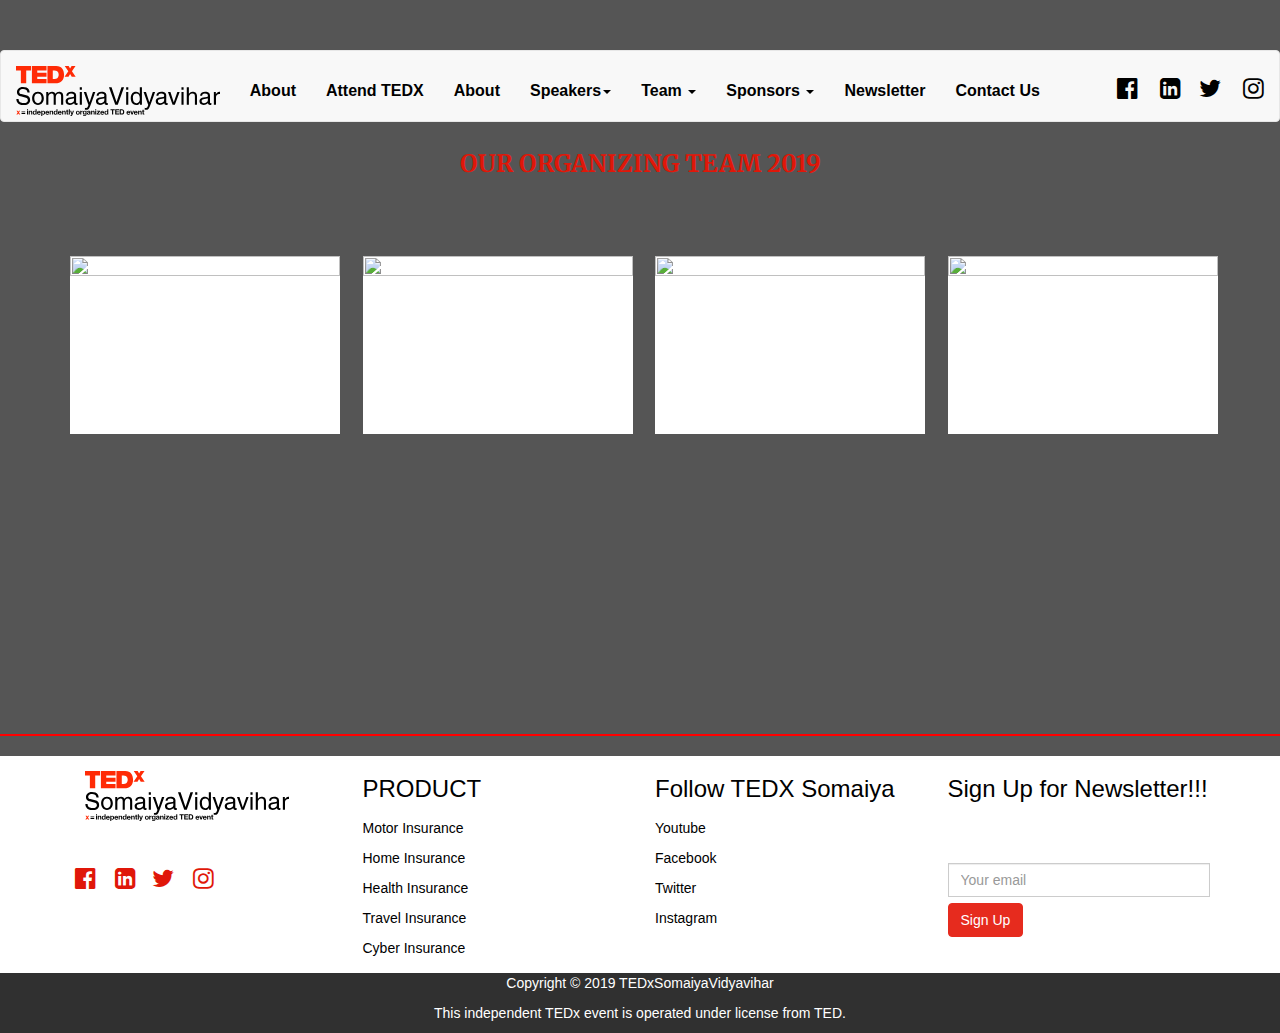
==== index.html @ ce4a387e "Add files via upload" ====
<!DOCTYPE html>
<html lang="en">
<head>
  <title>Bootstrap Example</title>
  <meta charset="utf-8">
  <meta name="viewport" content="width=device-width, initial-scale=1">
  <link rel="stylesheet" href="https://maxcdn.bootstrapcdn.com/bootstrap/3.4.0/css/bootstrap.min.css">
  <script src="https://ajax.googleapis.com/ajax/libs/jquery/3.4.1/jquery.min.js"></script>
  <script src="https://maxcdn.bootstrapcdn.com/bootstrap/3.4.0/js/bootstrap.min.js"></script>
  <link rel="stylesheet" type="text/css" href="C.css">
  <link href="https://fonts.googleapis.com/css?family=Roboto&display=swap" rel="stylesheet">
  <link rel="stylesheet" href="https://cdnjs.cloudflare.com/ajax/libs/font-awesome/4.7.0/css/font-awesome.min.css">
  <link href="https://maxcdn.bootstrapcdn.com/font-awesome/4.7.0/css/font-awesome.min.css" rel="stylesheet" integrity="sha384-wvfXpqpZZVQGK6TAh5PVlGOfQNHSoD2xbE+QkPxCAFlNEevoEH3Sl0sibVcOQVnN" crossorigin="anonymous">
<script src="https://ajax.googleapis.com/ajax/libs/jquery/2.1.1/jquery.min.js"></script>
<link href="https://fonts.googleapis.com/css?family=Merriweather&display=swap" rel="stylesheet">

  <style type="text/css">
  <script type="text/javascript" src="select.js"></script>
    .btn-primary {
    color: #fff;
    background-color: #000000;
    border-color: #000000;
}


  .navbar-default .navbar-nav>.active>a, .navbar-default .navbar-nav>.active>a:focus, .navbar-default .navbar-nav>.active>a:hover {
    color: #555;
    background-color: #F8F8F8;
}

@media (min-width: 1060px) {
   .collapse {
       display: none !important;
   }
}
a {
    background-color: transparent;
    color: #000000;
}

.top{
  border-top: : 1px solid red;
}

body{
  padding-top:50px;
  background: #555;
}
.flip {
  -webkit-perspective: 800;   
          perspective: 800;
        position: relative;
        text-align: center;
}
.flip .card.flipped {
  -webkit-transform: rotatey(-180deg);
          transform: rotatey(-180deg);
}
.flip .card {
    width: 270px;
    height: 178px;
    -webkit-transform-style: preserve-3d;
    -webkit-transition: 0.5s;
    transform-style: preserve-3d;
    transition: 0.5s;
    background-color: #fff;
   
}
.flip .card .face {
  -webkit-backface-visibility: hidden ;
    backface-visibility: hidden ;
   z-index: 2;
}
.flip .card .front {
   position: absolute;
   width: 270px;
   z-index: 1;
}
.flip .card .front img{
  width: 270px;
  height: 100%;
}
.flip .card .img {
   position: relaitve;
   width: 270px;
   height: 178px;
   z-index: 1;
   border: 2px solid #000;
}
.flip .card .back {
  padding-top: 10%;
  -webkit-transform: rotatey(-180deg);
          transform: rotatey(-180deg);
  position: absolute;
}
.inner{
  margin:0px !important;
  width: 270px;
}

</style>
</head>
<body>

<nav class="navbar navbar-default">
  <div class="container-fluid" style="font-size: 16px;">
    <!-- Brand and toggle get grouped for better mobile display -->
    <div class="navbar-header" style="padding-bottom: 20px;">
      <button type="button" class="navbar-toggle collapsed" data-toggle="collapse" data-target="#bs-example-navbar-collapse-1" aria-expanded="false">
        <span class="sr-only">Toggle navigation</span>
        <span class="icon-bar"></span>
        <span class="icon-bar"></span>
        <span class="icon-bar"></span>
      </button>
            <a class="navbar-brand" href="index.html"><img src="TEDxSomaiyaVidyavihar.svg" height="50"></a>
    </div>

    <!-- Collect the nav links, forms, and other content for toggling -->
    <div class="collapse navbar-collapse" id="bs-example-navbar-collapse-1" style="padding-top: 15px;">
      <ul class="nav navbar-nav">
        <span class="sr-only">(current)</span>
        <li class="active"><a href="#" style="color: #000000"><b>About</b></a></li>
        <li class="active"><a href="#" style="color: #000000"><b>Attend TEDX</b></a></li>
        <li class="active"><a href="#" style="color: #000000"><b>About</b></a></li>
        <li class="dropdown"><a class="dropdown-toggle" data-toggle="dropdown" href="#" style="color: #000000"><b>Speakers</b><span class="caret"></span></a>
        <ul class="dropdown-menu">
          <li><a href="#">2019</a></li>
          <li><a href="#">2018</a></li>  
        </ul>
      </li>
      <li class="dropdown"><a class="dropdown-toggle" data-toggle="dropdown" href="#"style="color: #000000"><b>Team</b> <span class="caret"></span></a>
        <ul class="dropdown-menu">
          <li><a href="#">2020</a></li>
          <li><a href="#">2019</a></li>
          <li><a href="#">2018</a></li>   
        </ul>
        <li class="dropdown"><a class="dropdown-toggle" data-toggle="dropdown" href="#"style="color: #000000"><b>Sponsors</b> <span class="caret"></span></a>
        <ul class="dropdown-menu">
          <li><a href="#">2020</a></li>
          <li><a href="#">2019</a></li>
          <li><a href="#">Become One</a></li>   
        </ul>
        <li class="active"><a href="#" style="color: #000000"><b>Newsletter</b></a></li>
        <li class="active"><a href="#" style="color: #000000"><b>Contact Us</b></a></li>
        </ul>
        </li>
      </ul>
      <ul class="nav navbar-nav navbar-right" style="padding-top: 0px;">
        <a href="https://www.facebook.com/tedxsomaiyavidyavihar/"><i class="fa fa-facebook-official" style="font-size:24px; color: #000000;  padding-left: 5px; padding-top: 10px;"></i></a> &nbsp &nbsp
        <a href="https://www.linkedin.com/company/tedxsomaiyavidyavihar/?trk=pprofile_company&originalSubdomain=in"><i class="fa fa-linkedin-square" style="font-size:24px; color: #000000;padding-top: 10px;"></i></a>&nbsp &nbsp
        <a href="https://twitter.com/tedxsomaiyavv?lang=en"><i class="fa fa-twitter" style="font-size:24px; color: #000000; padding-top: 10px;"></i></a> &nbsp &nbsp
        <a href="https://www.instagram.com/tedxsomaiyavidyavihar/"><i class="fa fa-instagram" style="font-size:24px; color: #000000;padding-top: 10px;"></i></a>
        </ul>
    </div>
  </div></nav>

<center><p style="color: #e01709; font-size: 24px; font-family: 'Merriweather', serif; padding-bottom: 5px; padding-top: 5px;"><b>OUR ORGANIZING TEAM 2019</b></p></center><br><br><br>

<div class="container">
<div class="row">
<div class="col-sm-3">
      <div class="flip">
        <div class="card"> 
          <div class="face front"> 
            <div class="inner">   
              <img src="https://unsplash.com/photos/BIufEmUshec">
            </div>
          </div> 
          <div class="face back"> 
            <div class="inner text-center"> 
              <h3>Improved efficiency through automation</h3>
              <button type="button" class="btn btn-default">Know More</button>
            </div>
          </div>
        </div>   
      </div>
    </div>
  <div class="col-sm-3">
      <div class="flip">
        <div class="card"> 
          <div class="face front"> 
            <div class="inner">   
              <img src="https://unsplash.com/photos/BIufEmUshec">
            </div>
          </div> 
          <div class="face back"> 
            <div class="inner text-center"> 
              <h3>Improved efficiency through automation</h3>
              <button type="button" class="btn btn-default">Know More</button>
            </div>
          </div>
        </div>   
      </div>
    </div>
  <div class="col-sm-3">
      <div class="flip">
        <div class="card"> 
          <div class="face front"> 
            <div class="inner">   
              <img src="https://unsplash.com/photos/BIufEmUshec">
            </div>
          </div> 
          <div class="face back"> 
            <div class="inner text-center"> 
              <h3>Improved efficiency through automation</h3>
              <button type="button" class="btn btn-default">Know More</button>
            </div>
          </div>
        </div>   
      </div>
    </div>
  <div class="col-sm-3">
      <div class="flip">
        <div class="card"> 
          <div class="face front"> 
            <div class="inner">   
              <img src="https://unsplash.com/photos/BIufEmUshec">
            </div>
          </div> 
          <div class="face back"> 
            <div class="inner text-center"> 
              <h3>Improved efficiency through automation</h3>
              <button type="button" class="btn btn-default">Know More</button>
            </div>
          </div>
        </div>   
      </div>
    </div>
  </div>
  </div>

<br><br><br><br><br><br><br><br><br><br><br><br><br><br>
<hr style="border: 1px solid red">
<section class="index-link">
    <div class="container"> 
        <div class="row">
            <div class="col-md-3">
              <a class="navbar-brand" href="index.html"><img src="TEDxSomaiyaVidyavihar.svg"  height="50"></a>
                <div class="link-area">
                    <br><br><br><br><br>
                      <a href="https://www.facebook.com/tedxsomaiyavidyavihar/"><i class="fa fa-facebook-official" style="font-size:24px; color: #e01709;  padding-left: 5px; padding-top: 10px;"></i></a> &nbsp &nbsp
                      <a href="https://www.linkedin.com/company/tedxsomaiyavidyavihar/?trk=pprofile_company&originalSubdomain=in"><i class="fa fa-linkedin-square" style="font-size:24px; color: #e01709;padding-top: 10px;"></i></a>&nbsp &nbsp
                      <a href="https://twitter.com/tedxsomaiyavv?lang=en"><i class="fa fa-twitter" style="font-size:24px; color: #e01709; padding-top: 10px;"></i></a> &nbsp &nbsp
                      <a href="https://www.instagram.com/tedxsomaiyavidyavihar/"><i class="fa fa-instagram" style="font-size:24px; color: #e01709;padding-top: 10px;"></i></a>
                </div>
            </div>
            <div class="col-md-3">
                <div class="link-area">
                    <h3>PRODUCT</h3>
                    <ul>
                    <li><a href="motorinsurance.html"> Motor Insurance</a></li>
                    <li><a href="insurance.html"> Home Insurance</a></li>
                    <li><a href="healthinsurance.html"> Health Insurance</a></li>
                    <li><a href="travelinsurance.html"> Travel Insurance</a></li>
                    <li><a href="cyber.html"> Cyber Insurance</a></li>
                    </ul>
                </div>
            </div> 
            <div class="col-md-3">
                <div class="link-area">
                    <h3>Follow TEDX Somaiya</h3>
                    <ul>
                    <li><a href="#"> Youtube</a></li>
                    <li><a href="#"> Facebook</a></li>
                    <li><a href="#"> Twitter</a></li>
                    <li><a href="#"> Instagram</a></li>
                    </ul>
                </div>
            </div>
            <div class="col-md-3">
                <div class="link-area">
                  <form class="input-group">
                    <h3>Sign Up for Newsletter!!!</h3>
                    <p>Join <b>TEDX Somaiya</b> Newsletter and get the latest updates and ideas best for you.</p>
                            <input type="text" class="form-control form-control-sm" placeholder="Your email"
                              aria-label="Your email" aria-describedby="basic-addon2"> </br>
                            <div class="input-group-append">
                              </br>
                              <button type="button" class="btn btn-primary" style="background-color:#e62b1e; border-color: #e62b1e">Sign Up</button>
                            </div>
                          </form>
                </div>
            </div>
        </div>
    </div>
</section>

<div class="top">
<section class="index-social top" style="background-color: #303030;">
    <div class="container" style="color: #FFFFFF;">
    <div class="row index-social-link text-center" style="width: auto;">
      <center><p>Copyright © 2019 TEDxSomaiyaVidyavihar </p>
            <p>This independent TEDx event is operated under license from TED.</p></center>
        </div>
        </div>
</section>
</div>
</body>
</html>
---- C.css ----
.index-social{
    background-color:#FFFFFF;
    color:#000000;
}
.link-area .fa-li{
    width:40px;
    height:40px;
    border-radius:50%;
    border:solid 1px #FFFFFF;
    list-style-type:none;
    margin:5px;
    display:inline-block;
}
.index-social a{
    color:#FFFFFF;
    font-size:25px;
    display:block;
    float:left;
    padding:10px;
}
.index-link h3{
    text-align:center;
   color:#000000;
   text-align:left;
   
}
.index-link{
    background-color:#FFFFFF;
}
.index-link ul{
    padding:0px;
}
.index-link ul li{
    list-style-type:none;
}
.index-link ul li a{
  text-decoration:none;
  font-size:14px;
  color:#000000;
  display:block;
  padding:5px 0;
  text-align:left;
}
.index-link ul li a:hover{
     text-decoration:underline;
}
.copy-c{
    padding-top:15px;
}
.a{
	color: #000000;
}
.container{
	color:white;
}

.navbar-default .navbar-nav > li.dropdown:hover > a, 
.navbar-default .navbar-nav > li.dropdown:hover > a:hover,
.navbar-default .navbar-nav > li.dropdown:hover > a:focus {
}
li.dropdown:hover > .dropdown-menu {
    display: block;
}

    .flip-card {
      background-color: transparent;
      width: 200px;
      height: 200px;
      perspective: 1000px;
      position: relative;
      left: 60px;
    }

    .flip-card-inner {
      position: relative;
      width: 200px;
      height: 200px;
      text-align: center;
      transition: transform 0.6s;
      transform-style: preserve-3d;
      box-shadow: 0 4px 8px 0 rgba(0,0,0,0.2);
    }

    .flip-card:hover .flip-card-inner {
      transform: rotateY(180deg);
    }

    .flip-card-front, .flip-card-back {
      position: absolute;
      width: 200px;
      height: 200px;
      backface-visibility: hidden;
    }

    .flip-card-front {
      background-color: #FFFFFF;
      color: black;
    }

    .flip-card-back {
      background-color: #ededed;
      color: white;
      transform: rotateY(180deg);
    }
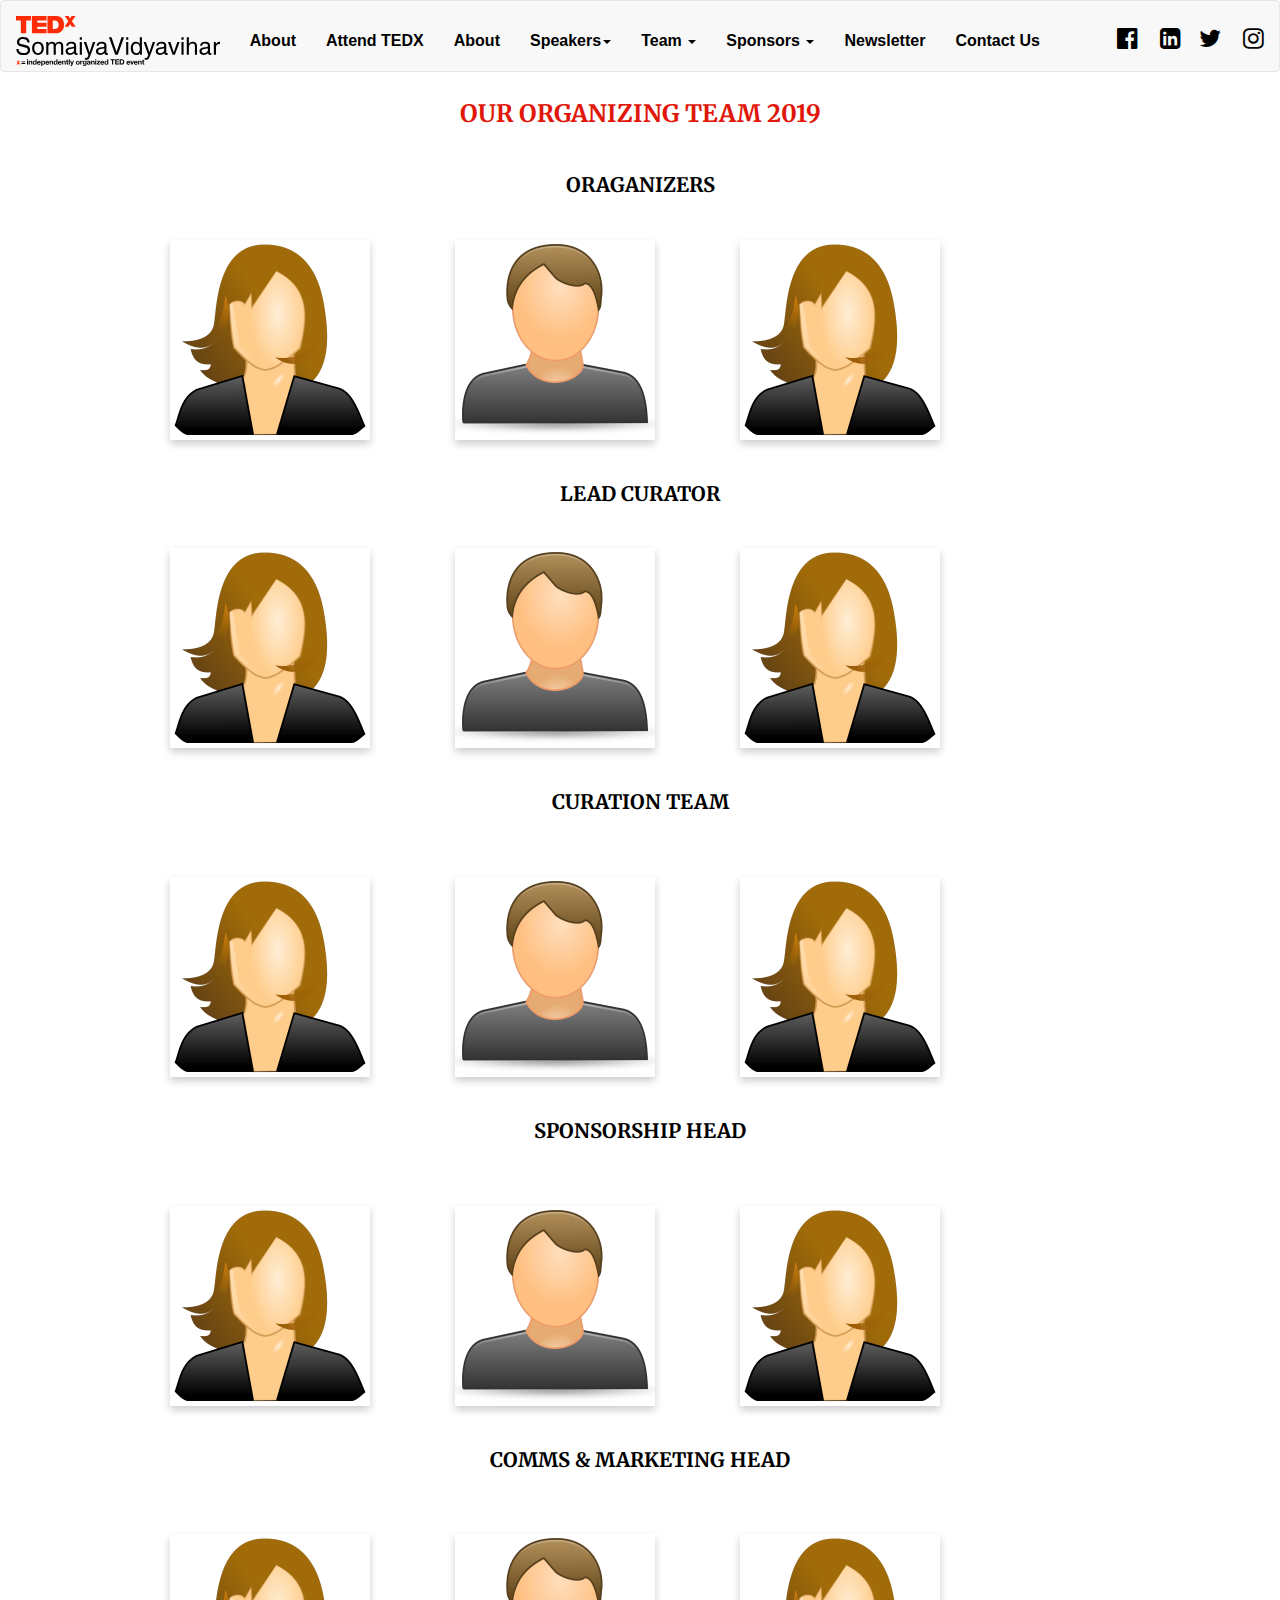
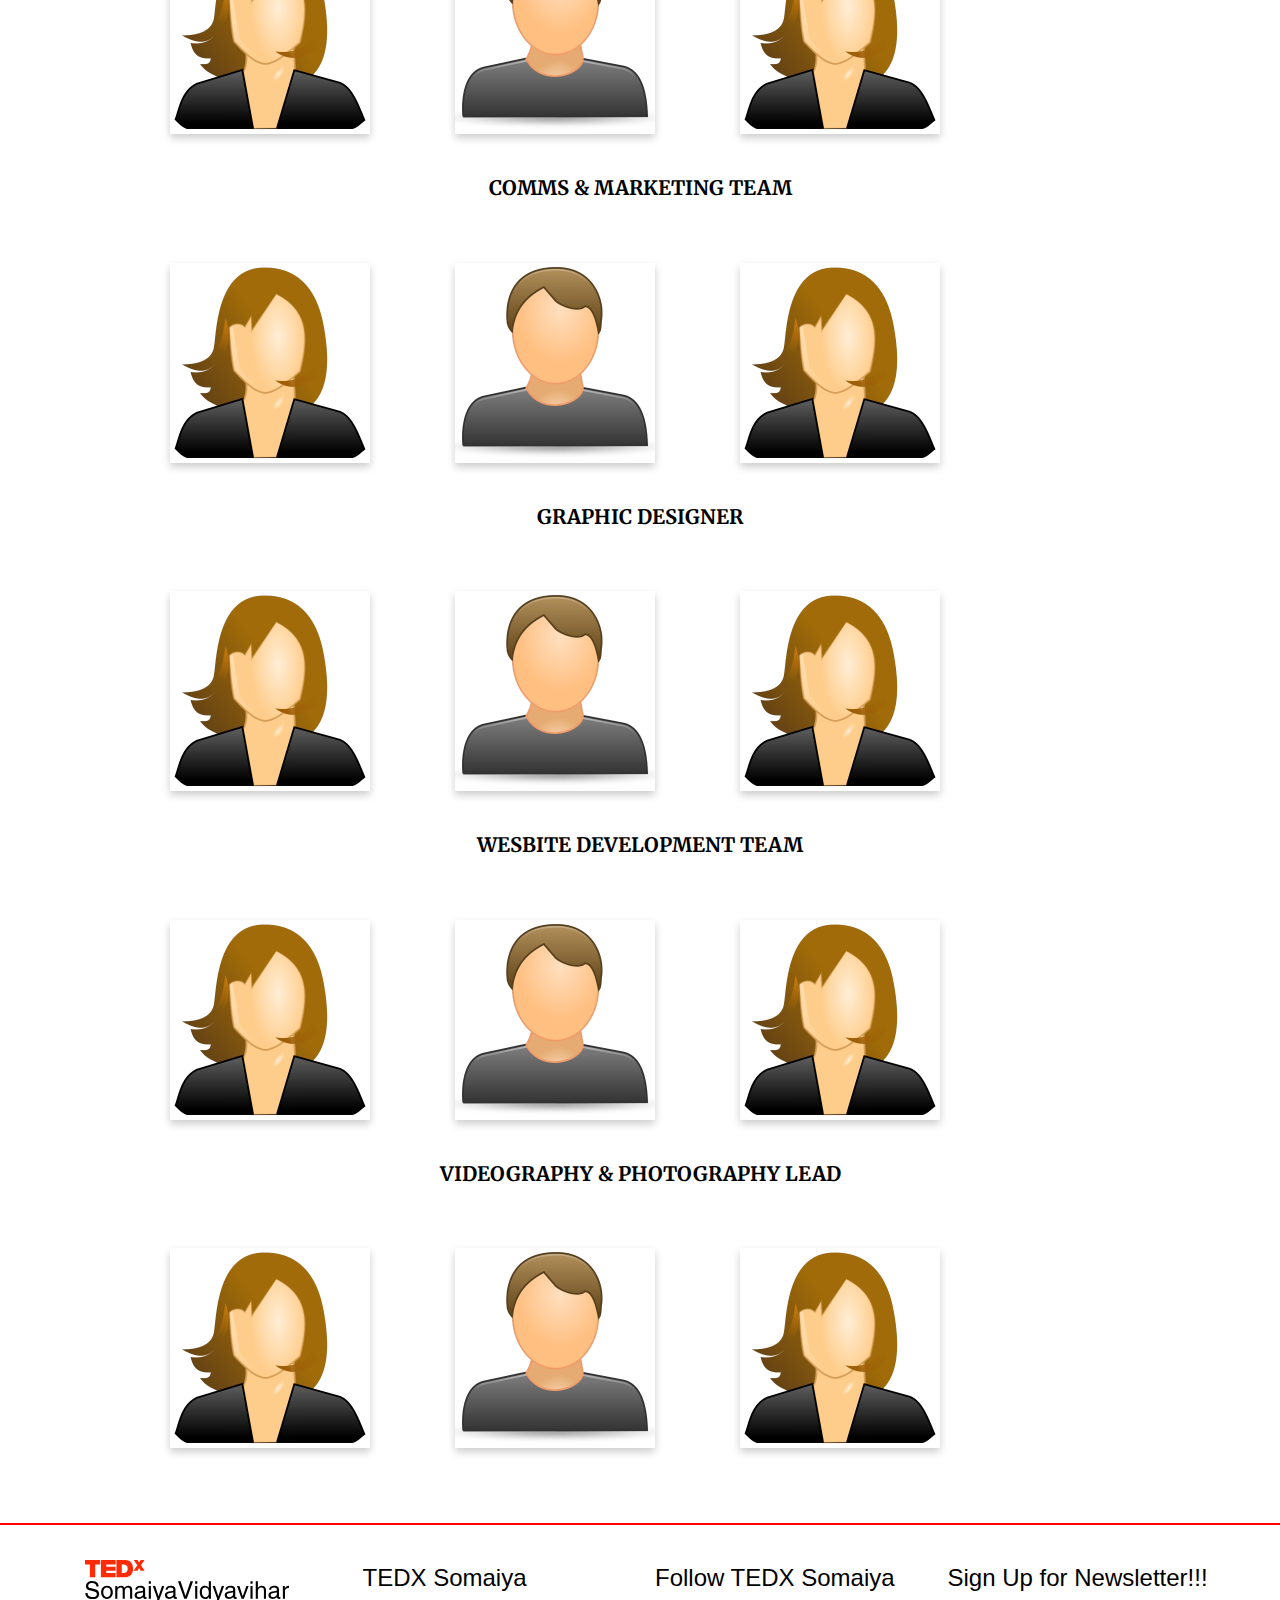
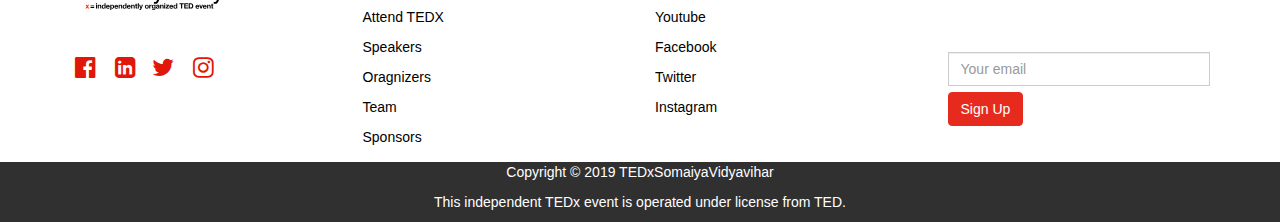
==== commit 755ea130: "Add files via upload" ====
--- a/index.html
+++ b/index.html
@@ -42,62 +42,7 @@
   border-top: : 1px solid red;
 }
 
-body{
-  padding-top:50px;
-  background: #555;
-}
-.flip {
-  -webkit-perspective: 800;   
-          perspective: 800;
-        position: relative;
-        text-align: center;
-}
-.flip .card.flipped {
-  -webkit-transform: rotatey(-180deg);
-          transform: rotatey(-180deg);
-}
-.flip .card {
-    width: 270px;
-    height: 178px;
-    -webkit-transform-style: preserve-3d;
-    -webkit-transition: 0.5s;
-    transform-style: preserve-3d;
-    transition: 0.5s;
-    background-color: #fff;
-   
-}
-.flip .card .face {
-  -webkit-backface-visibility: hidden ;
-    backface-visibility: hidden ;
-   z-index: 2;
-}
-.flip .card .front {
-   position: absolute;
-   width: 270px;
-   z-index: 1;
-}
-.flip .card .front img{
-  width: 270px;
-  height: 100%;
-}
-.flip .card .img {
-   position: relaitve;
-   width: 270px;
-   height: 178px;
-   z-index: 1;
-   border: 2px solid #000;
-}
-.flip .card .back {
-  padding-top: 10%;
-  -webkit-transform: rotatey(-180deg);
-          transform: rotatey(-180deg);
-  position: absolute;
-}
-.inner{
-  margin:0px !important;
-  width: 270px;
-}
-
+.classWithPad { margin:10px; padding:10px; }
 </style>
 </head>
 <body>
@@ -154,82 +99,528 @@
     </div>
   </div></nav>
 
-<center><p style="color: #e01709; font-size: 24px; font-family: 'Merriweather', serif; padding-bottom: 5px; padding-top: 5px;"><b>OUR ORGANIZING TEAM 2019</b></p></center><br><br><br>
-
+<center><p style="color: #e01709; font-size: 24px; font-family: 'Merriweather', serif; padding-bottom: 5px; padding-top: 5px;"><b>OUR ORGANIZING TEAM 2019</b></p></center><br>
+  <div class="container">
+  <center><p style="color: #000000; font-size: 20px; font-family: 'Merriweather', serif; padding-bottom: 5px; padding-top: 5px;"><b>ORAGANIZERS</b></p></center>
+
+<div class="col-sm-3" style="padding-right: 90px;">
+<div class="flip-card" class=".col-sm-3" style=" margin:10px; padding:15px;">
+  <div class="flip-card-inner">
+    <div class="flip-card-front">
+      <img src="images.jpg" alt="name" style="width:200px;height:200px;">
+    </div>
+    <div class="flip-card-back">
+      </br></br>
+      <h2 style="color: #e62b1e; font-family: 'Merriweather', serif;">Name</h2> 
+      </br>
+        <a href="https://www.facebook.com/tedxsomaiyavidyavihar/"><i class="fa fa-facebook-official" style="font-size:24px; color: #e62b1e;  padding-left: 5px; padding-top: 10px;"></i></a> &nbsp &nbsp
+        <a href="https://www.linkedin.com/company/tedxsomaiyavidyavihar/?trk=pprofile_company&originalSubdomain=in"><i class="fa fa-linkedin-square" style="font-size:24px; color: #e62b1e;padding-top: 10px;"></i></a>&nbsp &nbsp
+        <a href="https://twitter.com/tedxsomaiyavv?lang=en"><i class="fa fa-twitter" style="font-size:24px; color: #e62b1e; padding-top: 10px;"></i></a> &nbsp &nbsp 
+    </div>
+  </div>
+</div>
+</div>
+<div class="col-sm-3" style="padding-right: 100px;">
+<div class="flip-card" class=".col-sm-3" style=" margin:10px; padding:15px;">
+  <div class="flip-card-inner">
+    <div class="flip-card-front">
+      <img src="images2.jpg" alt="name" style="width:200px;height:200px;">
+    </div>
+    <div class="flip-card-back">
+      </br></br>
+      <h2 style="color: #e62b1e; font-family: 'Merriweather', serif;">Name</h2> 
+      </br>
+        <a href="https://www.facebook.com/tedxsomaiyavidyavihar/"><i class="fa fa-facebook-official" style="font-size:24px; color: #e62b1e;  padding-left: 5px; padding-top: 10px;"></i></a> &nbsp &nbsp
+        <a href="https://www.linkedin.com/company/tedxsomaiyavidyavihar/?trk=pprofile_company&originalSubdomain=in"><i class="fa fa-linkedin-square" style="font-size:24px; color: #e62b1e;padding-top: 10px;"></i></a>&nbsp &nbsp
+        <a href="https://twitter.com/tedxsomaiyavv?lang=en"><i class="fa fa-twitter" style="font-size:24px; color: #e62b1e; padding-top: 10px;"></i></a> &nbsp &nbsp 
+    </div>
+  </div>
+</div>
+</div>
+<div class="col-sm-3" style="padding-right: 90px;">
+<div class="flip-card" class=".col-sm-3" style=" margin:10px; padding:15px;">
+  <div class="flip-card-inner">
+    <div class="flip-card-front">
+      <img src="images.jpg" alt="name" style="width:200px;height:200px;">
+    </div>
+    <div class="flip-card-back">
+      </br></br>
+      <h2 style="color: #e62b1e; font-family: 'Merriweather', serif;">Name</h2> 
+      </br>
+        <a href="https://www.facebook.com/tedxsomaiyavidyavihar/"><i class="fa fa-facebook-official" style="font-size:24px; color: #e62b1e;  padding-left: 5px; padding-top: 10px;"></i></a> &nbsp &nbsp
+        <a href="https://www.linkedin.com/company/tedxsomaiyavidyavihar/?trk=pprofile_company&originalSubdomain=in"><i class="fa fa-linkedin-square" style="font-size:24px; color: #e62b1e;padding-top: 10px;"></i></a>&nbsp &nbsp
+        <a href="https://twitter.com/tedxsomaiyavv?lang=en"><i class="fa fa-twitter" style="font-size:24px; color: #e62b1e; padding-top: 10px;"></i></a> &nbsp &nbsp 
+    </div>
+  </div>
+</div>
+</div>
+
+</div>
+</br></br>
 <div class="container">
-<div class="row">
-<div class="col-sm-3">
-      <div class="flip">
-        <div class="card"> 
-          <div class="face front"> 
-            <div class="inner">   
-              <img src="https://unsplash.com/photos/BIufEmUshec">
-            </div>
-          </div> 
-          <div class="face back"> 
-            <div class="inner text-center"> 
-              <h3>Improved efficiency through automation</h3>
-              <button type="button" class="btn btn-default">Know More</button>
-            </div>
-          </div>
-        </div>   
-      </div>
-    </div>
-  <div class="col-sm-3">
-      <div class="flip">
-        <div class="card"> 
-          <div class="face front"> 
-            <div class="inner">   
-              <img src="https://unsplash.com/photos/BIufEmUshec">
-            </div>
-          </div> 
-          <div class="face back"> 
-            <div class="inner text-center"> 
-              <h3>Improved efficiency through automation</h3>
-              <button type="button" class="btn btn-default">Know More</button>
-            </div>
-          </div>
-        </div>   
-      </div>
-    </div>
-  <div class="col-sm-3">
-      <div class="flip">
-        <div class="card"> 
-          <div class="face front"> 
-            <div class="inner">   
-              <img src="https://unsplash.com/photos/BIufEmUshec">
-            </div>
-          </div> 
-          <div class="face back"> 
-            <div class="inner text-center"> 
-              <h3>Improved efficiency through automation</h3>
-              <button type="button" class="btn btn-default">Know More</button>
-            </div>
-          </div>
-        </div>   
-      </div>
-    </div>
-  <div class="col-sm-3">
-      <div class="flip">
-        <div class="card"> 
-          <div class="face front"> 
-            <div class="inner">   
-              <img src="https://unsplash.com/photos/BIufEmUshec">
-            </div>
-          </div> 
-          <div class="face back"> 
-            <div class="inner text-center"> 
-              <h3>Improved efficiency through automation</h3>
-              <button type="button" class="btn btn-default">Know More</button>
-            </div>
-          </div>
-        </div>   
-      </div>
-    </div>
-  </div>
-  </div>
-
-<br><br><br><br><br><br><br><br><br><br><br><br><br><br>
+  <center><p style="color: #000000; font-size: 20px; font-family: 'Merriweather', serif; padding-bottom: 5px; padding-top: 5px;"><b>LEAD CURATOR</b></p></center><
+
+<div class="col-sm-3" style="padding-right: 90px;">
+<div class="flip-card" class=".col-sm-3" style=" margin:10px; padding:15px;">
+  <div class="flip-card-inner">
+    <div class="flip-card-front">
+      <img src="images.jpg" alt="name" style="width:200px;height:200px;">
+    </div>
+    <div class="flip-card-back">
+      </br></br>
+      <h2 style="color: #e62b1e; font-family: 'Merriweather', serif;">Name</h2> 
+      </br>
+        <a href="https://www.facebook.com/tedxsomaiyavidyavihar/"><i class="fa fa-facebook-official" style="font-size:24px; color: #e62b1e;  padding-left: 5px; padding-top: 10px;"></i></a> &nbsp &nbsp
+        <a href="https://www.linkedin.com/company/tedxsomaiyavidyavihar/?trk=pprofile_company&originalSubdomain=in"><i class="fa fa-linkedin-square" style="font-size:24px; color: #e62b1e;padding-top: 10px;"></i></a>&nbsp &nbsp
+        <a href="https://twitter.com/tedxsomaiyavv?lang=en"><i class="fa fa-twitter" style="font-size:24px; color: #e62b1e; padding-top: 10px;"></i></a> &nbsp &nbsp 
+    </div>
+  </div>
+</div>
+</div>
+<div class="col-sm-3" style="padding-right: 90px;">
+<div class="flip-card" class=".col-sm-3" style=" margin:10px; padding:15px;">
+  <div class="flip-card-inner">
+    <div class="flip-card-front">
+      <img src="images2.jpg" alt="name" style="width:200px;height:200px;">
+    </div>
+    <div class="flip-card-back">
+      </br></br>
+      <h2 style="color: #e62b1e; font-family: 'Merriweather', serif;">Name</h2> 
+      </br>
+        <a href="https://www.facebook.com/tedxsomaiyavidyavihar/"><i class="fa fa-facebook-official" style="font-size:24px; color: #e62b1e;  padding-left: 5px; padding-top: 10px;"></i></a> &nbsp &nbsp
+        <a href="https://www.linkedin.com/company/tedxsomaiyavidyavihar/?trk=pprofile_company&originalSubdomain=in"><i class="fa fa-linkedin-square" style="font-size:24px; color: #e62b1e;padding-top: 10px;"></i></a>&nbsp &nbsp
+        <a href="https://twitter.com/tedxsomaiyavv?lang=en"><i class="fa fa-twitter" style="font-size:24px; color: #e62b1e; padding-top: 10px;"></i></a> &nbsp &nbsp 
+    </div>
+  </div>
+</div>
+</div>
+<div class="col-sm-3" style="padding-right: 90px;">
+<div class="flip-card" class=".col-sm-3" style=" margin:10px; padding:15px;">
+  <div class="flip-card-inner">
+    <div class="flip-card-front">
+      <img src="images.jpg" alt="name" style="width:200px;height:200px;">
+    </div>
+    <div class="flip-card-back">
+      </br></br>
+      <h2 style="color: #e62b1e; font-family: 'Merriweather', serif;">Name</h2> 
+      </br>
+        <a href="https://www.facebook.com/tedxsomaiyavidyavihar/"><i class="fa fa-facebook-official" style="font-size:24px; color: #e62b1e;  padding-left: 5px; padding-top: 10px;"></i></a> &nbsp &nbsp
+        <a href="https://www.linkedin.com/company/tedxsomaiyavidyavihar/?trk=pprofile_company&originalSubdomain=in"><i class="fa fa-linkedin-square" style="font-size:24px; color: #e62b1e;padding-top: 10px;"></i></a>&nbsp &nbsp
+        <a href="https://twitter.com/tedxsomaiyavv?lang=en"><i class="fa fa-twitter" style="font-size:24px; color: #e62b1e; padding-top: 10px;"></i></a> &nbsp &nbsp 
+    </div>
+  </div>
+</div>
+</div>
+</div>
+</br></br>
+
+
+<div class="container">
+  <center><p style="color: #000000; font-size: 20px; font-family: 'Merriweather', serif; padding-bottom: 5px; padding-top: 5px;"><b>CURATION TEAM</b></p></center><br>
+
+<div class="col-sm-3" style="padding-right: 90px;">
+<div class="flip-card" class=".col-sm-3" style=" margin:10px; padding:15px;">
+  <div class="flip-card-inner">
+    <div class="flip-card-front">
+      <img src="images.jpg" alt="name" style="width:200px;height:200px;">
+    </div>
+    <div class="flip-card-back">
+      </br></br>
+      <h2 style="color: #e62b1e; font-family: 'Merriweather', serif;">Name</h2> 
+      </br>
+        <a href="https://www.facebook.com/tedxsomaiyavidyavihar/"><i class="fa fa-facebook-official" style="font-size:24px; color: #e62b1e;  padding-left: 5px; padding-top: 10px;"></i></a> &nbsp &nbsp
+        <a href="https://www.linkedin.com/company/tedxsomaiyavidyavihar/?trk=pprofile_company&originalSubdomain=in"><i class="fa fa-linkedin-square" style="font-size:24px; color: #e62b1e;padding-top: 10px;"></i></a>&nbsp &nbsp
+        <a href="https://twitter.com/tedxsomaiyavv?lang=en"><i class="fa fa-twitter" style="font-size:24px; color: #e62b1e; padding-top: 10px;"></i></a> &nbsp &nbsp 
+    </div>
+  </div>
+</div>
+</div>
+<div class="col-sm-3" style="padding-right: 90px;">
+<div class="flip-card" class=".col-sm-3" style=" margin:10px; padding:15px;">
+  <div class="flip-card-inner">
+    <div class="flip-card-front">
+      <img src="images2.jpg" alt="name" style="width:200px;height:200px;">
+    </div>
+    <div class="flip-card-back">
+      </br></br>
+      <h2 style="color: #e62b1e; font-family: 'Merriweather', serif;">Name</h2> 
+      </br>
+        <a href="https://www.facebook.com/tedxsomaiyavidyavihar/"><i class="fa fa-facebook-official" style="font-size:24px; color: #e62b1e;  padding-left: 5px; padding-top: 10px;"></i></a> &nbsp &nbsp
+        <a href="https://www.linkedin.com/company/tedxsomaiyavidyavihar/?trk=pprofile_company&originalSubdomain=in"><i class="fa fa-linkedin-square" style="font-size:24px; color: #e62b1e;padding-top: 10px;"></i></a>&nbsp &nbsp
+        <a href="https://twitter.com/tedxsomaiyavv?lang=en"><i class="fa fa-twitter" style="font-size:24px; color: #e62b1e; padding-top: 10px;"></i></a> &nbsp &nbsp 
+    </div>
+  </div>
+</div>
+</div>
+<div class="col-sm-3" style="padding-right: 90px;">
+<div class="flip-card" class=".col-sm-3" style=" margin:10px; padding:15px;">
+  <div class="flip-card-inner">
+    <div class="flip-card-front">
+      <img src="images.jpg" alt="name" style="width:200px;height:200px;">
+    </div>
+    <div class="flip-card-back">
+      </br></br>
+      <h2 style="color: #e62b1e; font-family: 'Merriweather', serif;">Name</h2> 
+      </br>
+        <a href="https://www.facebook.com/tedxsomaiyavidyavihar/"><i class="fa fa-facebook-official" style="font-size:24px; color: #e62b1e;  padding-left: 5px; padding-top: 10px;"></i></a> &nbsp &nbsp
+        <a href="https://www.linkedin.com/company/tedxsomaiyavidyavihar/?trk=pprofile_company&originalSubdomain=in"><i class="fa fa-linkedin-square" style="font-size:24px; color: #e62b1e;padding-top: 10px;"></i></a>&nbsp &nbsp
+        <a href="https://twitter.com/tedxsomaiyavv?lang=en"><i class="fa fa-twitter" style="font-size:24px; color: #e62b1e; padding-top: 10px;"></i></a> &nbsp &nbsp 
+    </div>
+  </div>
+</div>
+</div>
+</div>
+</br></br>
+
+
+<div class="container">
+  <center><p style="color: #000000; font-size: 20px; font-family: 'Merriweather', serif; padding-bottom: 5px; padding-top: 5px;"><b>SPONSORSHIP HEAD</b></p></center><br>
+
+<div class="col-sm-3" style="padding-right: 90px;">
+<div class="flip-card" class=".col-sm-3" style=" margin:10px; padding:15px;">
+  <div class="flip-card-inner">
+    <div class="flip-card-front">
+      <img src="images.jpg" alt="name" style="width:200px;height:200px;">
+    </div>
+    <div class="flip-card-back">
+      </br></br>
+      <h2 style="color: #e62b1e; font-family: 'Merriweather', serif;">Name</h2> 
+      </br>
+        <a href="https://www.facebook.com/tedxsomaiyavidyavihar/"><i class="fa fa-facebook-official" style="font-size:24px; color: #e62b1e;  padding-left: 5px; padding-top: 10px;"></i></a> &nbsp &nbsp
+        <a href="https://www.linkedin.com/company/tedxsomaiyavidyavihar/?trk=pprofile_company&originalSubdomain=in"><i class="fa fa-linkedin-square" style="font-size:24px; color: #e62b1e;padding-top: 10px;"></i></a>&nbsp &nbsp
+        <a href="https://twitter.com/tedxsomaiyavv?lang=en"><i class="fa fa-twitter" style="font-size:24px; color: #e62b1e; padding-top: 10px;"></i></a> &nbsp &nbsp 
+    </div>
+  </div>
+</div>
+</div>
+<div class="col-sm-3" style="padding-right: 90px;">
+<div class="flip-card" class=".col-sm-3" style=" margin:10px; padding:15px;">
+  <div class="flip-card-inner">
+    <div class="flip-card-front">
+      <img src="images2.jpg" alt="name" style="width:200px;height:200px;">
+    </div>
+    <div class="flip-card-back">
+      </br></br>
+      <h2 style="color: #e62b1e; font-family: 'Merriweather', serif;">Name</h2> 
+      </br>
+        <a href="https://www.facebook.com/tedxsomaiyavidyavihar/"><i class="fa fa-facebook-official" style="font-size:24px; color: #e62b1e;  padding-left: 5px; padding-top: 10px;"></i></a> &nbsp &nbsp
+        <a href="https://www.linkedin.com/company/tedxsomaiyavidyavihar/?trk=pprofile_company&originalSubdomain=in"><i class="fa fa-linkedin-square" style="font-size:24px; color: #e62b1e;padding-top: 10px;"></i></a>&nbsp &nbsp
+        <a href="https://twitter.com/tedxsomaiyavv?lang=en"><i class="fa fa-twitter" style="font-size:24px; color: #e62b1e; padding-top: 10px;"></i></a> &nbsp &nbsp 
+    </div>
+  </div>
+</div>
+</div>
+<div class="col-sm-3" style="padding-right: 90px;">
+<div class="flip-card" class=".col-sm-3" style=" margin:10px; padding:15px;">
+  <div class="flip-card-inner">
+    <div class="flip-card-front">
+      <img src="images.jpg" alt="name" style="width:200px;height:200px;">
+    </div>
+    <div class="flip-card-back">
+      </br></br>
+      <h2 style="color: #e62b1e; font-family: 'Merriweather', serif;">Name</h2> 
+      </br>
+        <a href="https://www.facebook.com/tedxsomaiyavidyavihar/"><i class="fa fa-facebook-official" style="font-size:24px; color: #e62b1e;  padding-left: 5px; padding-top: 10px;"></i></a> &nbsp &nbsp
+        <a href="https://www.linkedin.com/company/tedxsomaiyavidyavihar/?trk=pprofile_company&originalSubdomain=in"><i class="fa fa-linkedin-square" style="font-size:24px; color: #e62b1e;padding-top: 10px;"></i></a>&nbsp &nbsp
+        <a href="https://twitter.com/tedxsomaiyavv?lang=en"><i class="fa fa-twitter" style="font-size:24px; color: #e62b1e; padding-top: 10px;"></i></a> &nbsp &nbsp 
+    </div>
+  </div>
+</div>
+</div>
+</div>
+</br></br>
+
+
+  <div class="container">
+  <center><p style="color: #000000; font-size: 20px; font-family: 'Merriweather', serif; padding-bottom: 5px; padding-top: 5px;"><b>COMMS & MARKETING HEAD</b></p></center><br>
+
+<div class="col-sm-3" style="padding-right: 90px;">
+<div class="flip-card" class=".col-sm-3" style=" margin:10px; padding:15px;">
+  <div class="flip-card-inner">
+    <div class="flip-card-front">
+      <img src="images.jpg" alt="name" style="width:200px;height:200px;">
+    </div>
+    <div class="flip-card-back">
+      </br></br>
+      <h2 style="color: #e62b1e; font-family: 'Merriweather', serif;">Name</h2> 
+      </br>
+        <a href="https://www.facebook.com/tedxsomaiyavidyavihar/"><i class="fa fa-facebook-official" style="font-size:24px; color: #e62b1e;  padding-left: 5px; padding-top: 10px;"></i></a> &nbsp &nbsp
+        <a href="https://www.linkedin.com/company/tedxsomaiyavidyavihar/?trk=pprofile_company&originalSubdomain=in"><i class="fa fa-linkedin-square" style="font-size:24px; color: #e62b1e;padding-top: 10px;"></i></a>&nbsp &nbsp
+        <a href="https://twitter.com/tedxsomaiyavv?lang=en"><i class="fa fa-twitter" style="font-size:24px; color: #e62b1e; padding-top: 10px;"></i></a> &nbsp &nbsp 
+    </div>
+  </div>
+</div>
+</div>
+<div class="col-sm-3" style="padding-right: 90px;">
+<div class="flip-card" class=".col-sm-3" style=" margin:10px; padding:15px;">
+  <div class="flip-card-inner">
+    <div class="flip-card-front">
+      <img src="images2.jpg" alt="name" style="width:200px;height:200px;">
+    </div>
+    <div class="flip-card-back">
+      </br></br>
+      <h2 style="color: #e62b1e; font-family: 'Merriweather', serif;">Name</h2> 
+      </br>
+        <a href="https://www.facebook.com/tedxsomaiyavidyavihar/"><i class="fa fa-facebook-official" style="font-size:24px; color: #e62b1e;  padding-left: 5px; padding-top: 10px;"></i></a> &nbsp &nbsp
+        <a href="https://www.linkedin.com/company/tedxsomaiyavidyavihar/?trk=pprofile_company&originalSubdomain=in"><i class="fa fa-linkedin-square" style="font-size:24px; color: #e62b1e;padding-top: 10px;"></i></a>&nbsp &nbsp
+        <a href="https://twitter.com/tedxsomaiyavv?lang=en"><i class="fa fa-twitter" style="font-size:24px; color: #e62b1e; padding-top: 10px;"></i></a> &nbsp &nbsp 
+    </div>
+  </div>
+</div>
+</div>
+<div class="col-sm-3" style="padding-right: 90px;">
+<div class="flip-card" class=".col-sm-3" style=" margin:10px; padding:15px;">
+  <div class="flip-card-inner">
+    <div class="flip-card-front">
+      <img src="images.jpg" alt="name" style="width:200px;height:200px;">
+    </div>
+    <div class="flip-card-back">
+      </br></br>
+      <h2 style="color: #e62b1e; font-family: 'Merriweather', serif;">Name</h2> 
+      </br>
+        <a href="https://www.facebook.com/tedxsomaiyavidyavihar/"><i class="fa fa-facebook-official" style="font-size:24px; color: #e62b1e;  padding-left: 5px; padding-top: 10px;"></i></a> &nbsp &nbsp
+        <a href="https://www.linkedin.com/company/tedxsomaiyavidyavihar/?trk=pprofile_company&originalSubdomain=in"><i class="fa fa-linkedin-square" style="font-size:24px; color: #e62b1e;padding-top: 10px;"></i></a>&nbsp &nbsp
+        <a href="https://twitter.com/tedxsomaiyavv?lang=en"><i class="fa fa-twitter" style="font-size:24px; color: #e62b1e; padding-top: 10px;"></i></a> &nbsp &nbsp 
+    </div>
+  </div>
+</div>
+</div>
+</div>
+</br></br>
+
+
+<div class="container">
+  <center><p style="color: #000000; font-size: 20px; font-family: 'Merriweather', serif; padding-bottom: 5px; padding-top: 5px;"><b>COMMS & MARKETING TEAM</b></p></center><br>
+<div class="col-sm-3" style="padding-right: 90px;">
+<div class="flip-card" class=".col-sm-3" style=" margin:10px; padding:15px;">
+  <div class="flip-card-inner">
+    <div class="flip-card-front">
+      <img src="images.jpg" alt="name" style="width:200px;height:200px;">
+    </div>
+    <div class="flip-card-back">
+      </br></br>
+      <h2 style="color: #e62b1e; font-family: 'Merriweather', serif;">Name</h2> 
+      </br>
+        <a href="https://www.facebook.com/tedxsomaiyavidyavihar/"><i class="fa fa-facebook-official" style="font-size:24px; color: #e62b1e;  padding-left: 5px; padding-top: 10px;"></i></a> &nbsp &nbsp
+        <a href="https://www.linkedin.com/company/tedxsomaiyavidyavihar/?trk=pprofile_company&originalSubdomain=in"><i class="fa fa-linkedin-square" style="font-size:24px; color: #e62b1e;padding-top: 10px;"></i></a>&nbsp &nbsp
+        <a href="https://twitter.com/tedxsomaiyavv?lang=en"><i class="fa fa-twitter" style="font-size:24px; color: #e62b1e; padding-top: 10px;"></i></a> &nbsp &nbsp 
+    </div>
+  </div>
+</div>
+</div>
+<div class="col-sm-3" style="padding-right: 90px;">
+<div class="flip-card" class=".col-sm-3" style=" margin:10px; padding:15px;">
+  <div class="flip-card-inner">
+    <div class="flip-card-front">
+      <img src="images2.jpg" alt="name" style="width:200px;height:200px;">
+    </div>
+    <div class="flip-card-back">
+      </br></br>
+      <h2 style="color: #e62b1e; font-family: 'Merriweather', serif;">Name</h2> 
+      </br>
+        <a href="https://www.facebook.com/tedxsomaiyavidyavihar/"><i class="fa fa-facebook-official" style="font-size:24px; color: #e62b1e;  padding-left: 5px; padding-top: 10px;"></i></a> &nbsp &nbsp
+        <a href="https://www.linkedin.com/company/tedxsomaiyavidyavihar/?trk=pprofile_company&originalSubdomain=in"><i class="fa fa-linkedin-square" style="font-size:24px; color: #e62b1e;padding-top: 10px;"></i></a>&nbsp &nbsp
+        <a href="https://twitter.com/tedxsomaiyavv?lang=en"><i class="fa fa-twitter" style="font-size:24px; color: #e62b1e; padding-top: 10px;"></i></a> &nbsp &nbsp 
+    </div>
+  </div>
+</div>
+</div>
+<div class="col-sm-3" style="padding-right: 90px;">
+<div class="flip-card" class=".col-sm-3" style=" margin:10px; padding:15px;">
+  <div class="flip-card-inner">
+    <div class="flip-card-front">
+      <img src="images.jpg" alt="name" style="width:200px;height:200px;">
+    </div>
+    <div class="flip-card-back">
+      </br></br>
+      <h2 style="color: #e62b1e; font-family: 'Merriweather', serif;">Name</h2> 
+      </br>
+        <a href="https://www.facebook.com/tedxsomaiyavidyavihar/"><i class="fa fa-facebook-official" style="font-size:24px; color: #e62b1e;  padding-left: 5px; padding-top: 10px;"></i></a> &nbsp &nbsp
+        <a href="https://www.linkedin.com/company/tedxsomaiyavidyavihar/?trk=pprofile_company&originalSubdomain=in"><i class="fa fa-linkedin-square" style="font-size:24px; color: #e62b1e;padding-top: 10px;"></i></a>&nbsp &nbsp
+        <a href="https://twitter.com/tedxsomaiyavv?lang=en"><i class="fa fa-twitter" style="font-size:24px; color: #e62b1e; padding-top: 10px;"></i></a> &nbsp &nbsp 
+    </div>
+  </div>
+</div>
+</div>
+</div>
+</br></br>
+
+
+<div class="container">
+  <center><p style="color: #000000; font-size: 20px; font-family: 'Merriweather', serif; padding-bottom: 5px; padding-top: 5px;"><b>GRAPHIC DESIGNER</b></p></center><br>
+
+<div class="col-sm-3" style="padding-right: 90px;">
+<div class="flip-card" class=".col-sm-3" style=" margin:10px; padding:15px;">
+  <div class="flip-card-inner">
+    <div class="flip-card-front">
+      <img src="images.jpg" alt="name" style="width:200px;height:200px;">
+    </div>
+    <div class="flip-card-back">
+      </br></br>
+      <h2 style="color: #e62b1e; font-family: 'Merriweather', serif;">Name</h2> 
+      </br>
+        <a href="https://www.facebook.com/tedxsomaiyavidyavihar/"><i class="fa fa-facebook-official" style="font-size:24px; color: #e62b1e;  padding-left: 5px; padding-top: 10px;"></i></a> &nbsp &nbsp
+        <a href="https://www.linkedin.com/company/tedxsomaiyavidyavihar/?trk=pprofile_company&originalSubdomain=in"><i class="fa fa-linkedin-square" style="font-size:24px; color: #e62b1e;padding-top: 10px;"></i></a>&nbsp &nbsp
+        <a href="https://twitter.com/tedxsomaiyavv?lang=en"><i class="fa fa-twitter" style="font-size:24px; color: #e62b1e; padding-top: 10px;"></i></a> &nbsp &nbsp 
+    </div>
+  </div>
+</div>
+</div>
+<div class="col-sm-3" style="padding-right: 90px;">
+<div class="flip-card" class=".col-sm-3" style=" margin:10px; padding:15px;">
+  <div class="flip-card-inner">
+    <div class="flip-card-front">
+      <img src="images2.jpg" alt="name" style="width:200px;height:200px;">
+    </div>
+    <div class="flip-card-back">
+      </br></br>
+      <h2 style="color: #e62b1e; font-family: 'Merriweather', serif;">Name</h2> 
+      </br>
+        <a href="https://www.facebook.com/tedxsomaiyavidyavihar/"><i class="fa fa-facebook-official" style="font-size:24px; color: #e62b1e;  padding-left: 5px; padding-top: 10px;"></i></a> &nbsp &nbsp
+        <a href="https://www.linkedin.com/company/tedxsomaiyavidyavihar/?trk=pprofile_company&originalSubdomain=in"><i class="fa fa-linkedin-square" style="font-size:24px; color: #e62b1e;padding-top: 10px;"></i></a>&nbsp &nbsp
+        <a href="https://twitter.com/tedxsomaiyavv?lang=en"><i class="fa fa-twitter" style="font-size:24px; color: #e62b1e; padding-top: 10px;"></i></a> &nbsp &nbsp 
+    </div>
+  </div>
+</div>
+</div>
+<div class="col-sm-3" style="padding-right: 90px;">
+<div class="flip-card" class=".col-sm-3" style=" margin:10px; padding:15px;">
+  <div class="flip-card-inner">
+    <div class="flip-card-front">
+      <img src="images.jpg" alt="name" style="width:200px;height:200px;">
+    </div>
+    <div class="flip-card-back">
+      </br></br>
+      <h2 style="color: #e62b1e; font-family: 'Merriweather', serif;">Name</h2> 
+      </br>
+        <a href="https://www.facebook.com/tedxsomaiyavidyavihar/"><i class="fa fa-facebook-official" style="font-size:24px; color: #e62b1e;  padding-left: 5px; padding-top: 10px;"></i></a> &nbsp &nbsp
+        <a href="https://www.linkedin.com/company/tedxsomaiyavidyavihar/?trk=pprofile_company&originalSubdomain=in"><i class="fa fa-linkedin-square" style="font-size:24px; color: #e62b1e;padding-top: 10px;"></i></a>&nbsp &nbsp
+        <a href="https://twitter.com/tedxsomaiyavv?lang=en"><i class="fa fa-twitter" style="font-size:24px; color: #e62b1e; padding-top: 10px;"></i></a> &nbsp &nbsp 
+    </div>
+  </div>
+</div>
+</div>
+</div>
+</br></br>
+
+
+<div class="container">
+  <center><p style="color: #000000; font-size: 20px; font-family: 'Merriweather', serif; padding-bottom: 5px; padding-top: 5px;"><b>WESBITE DEVELOPMENT TEAM</b></p></center><br>
+
+<div class="col-sm-3" style="padding-right: 90px;">
+<div class="flip-card" class=".col-sm-3" style=" margin:10px; padding:15px;">
+  <div class="flip-card-inner">
+    <div class="flip-card-front">
+      <img src="images.jpg" alt="name" style="width:200px;height:200px;">
+    </div>
+    <div class="flip-card-back">
+      </br></br>
+      <h2 style="color: #e62b1e; font-family: 'Merriweather', serif;">Name</h2> 
+      </br>
+        <a href="https://www.facebook.com/tedxsomaiyavidyavihar/"><i class="fa fa-facebook-official" style="font-size:24px; color: #e62b1e;  padding-left: 5px; padding-top: 10px;"></i></a> &nbsp &nbsp
+        <a href="https://www.linkedin.com/company/tedxsomaiyavidyavihar/?trk=pprofile_company&originalSubdomain=in"><i class="fa fa-linkedin-square" style="font-size:24px; color: #e62b1e;padding-top: 10px;"></i></a>&nbsp &nbsp
+        <a href="https://twitter.com/tedxsomaiyavv?lang=en"><i class="fa fa-twitter" style="font-size:24px; color: #e62b1e; padding-top: 10px;"></i></a> &nbsp &nbsp 
+    </div>
+  </div>
+</div>
+</div>
+<div class="col-sm-3" style="padding-right: 90px;">
+<div class="flip-card" class=".col-sm-3" style=" margin:10px; padding:15px;">
+  <div class="flip-card-inner">
+    <div class="flip-card-front">
+      <img src="images2.jpg" alt="name" style="width:200px;height:200px;">
+    </div>
+    <div class="flip-card-back">
+      </br></br>
+      <h2 style="color: #e62b1e; font-family: 'Merriweather', serif;">Name</h2> 
+      </br>
+        <a href="https://www.facebook.com/tedxsomaiyavidyavihar/"><i class="fa fa-facebook-official" style="font-size:24px; color: #e62b1e;  padding-left: 5px; padding-top: 10px;"></i></a> &nbsp &nbsp
+        <a href="https://www.linkedin.com/company/tedxsomaiyavidyavihar/?trk=pprofile_company&originalSubdomain=in"><i class="fa fa-linkedin-square" style="font-size:24px; color: #e62b1e;padding-top: 10px;"></i></a>&nbsp &nbsp
+        <a href="https://twitter.com/tedxsomaiyavv?lang=en"><i class="fa fa-twitter" style="font-size:24px; color: #e62b1e; padding-top: 10px;"></i></a> &nbsp &nbsp 
+    </div>
+  </div>
+</div>
+</div>
+<div class="col-sm-3" style="padding-right: 90px;">
+<div class="flip-card" class=".col-sm-3" style=" margin:10px; padding:15px;">
+  <div class="flip-card-inner">
+    <div class="flip-card-front">
+      <img src="images.jpg" alt="name" style="width:200px;height:200px;">
+    </div>
+    <div class="flip-card-back">
+      </br></br>
+      <h2 style="color: #e62b1e; font-family: 'Merriweather', serif;">Name</h2> 
+      </br>
+        <a href="https://www.facebook.com/tedxsomaiyavidyavihar/"><i class="fa fa-facebook-official" style="font-size:24px; color: #e62b1e;  padding-left: 5px; padding-top: 10px;"></i></a> &nbsp &nbsp
+        <a href="https://www.linkedin.com/company/tedxsomaiyavidyavihar/?trk=pprofile_company&originalSubdomain=in"><i class="fa fa-linkedin-square" style="font-size:24px; color: #e62b1e;padding-top: 10px;"></i></a>&nbsp &nbsp
+        <a href="https://twitter.com/tedxsomaiyavv?lang=en"><i class="fa fa-twitter" style="font-size:24px; color: #e62b1e; padding-top: 10px;"></i></a> &nbsp &nbsp 
+    </div>
+  </div>
+</div>
+</div>
+</div>
+</br></br>
+
+
+<div class="container">
+  <center><p style="color: #000000; font-size: 20px; font-family: 'Merriweather', serif; padding-bottom: 5px; padding-top: 5px;"><b>VIDEOGRAPHY & PHOTOGRAPHY LEAD</b></p></center><br>
+
+<div class="col-sm-3" style="padding-right: 90px;">
+<div class="flip-card" class=".col-sm-3" style=" margin:10px; padding:15px;">
+  <div class="flip-card-inner">
+    <div class="flip-card-front">
+      <img src="images.jpg" alt="name" style="width:200px;height:200px;">
+    </div>
+    <div class="flip-card-back">
+      </br></br>
+      <h2 style="color: #e62b1e; font-family: 'Merriweather', serif;">Name</h2> 
+      </br>
+        <a href="https://www.facebook.com/tedxsomaiyavidyavihar/"><i class="fa fa-facebook-official" style="font-size:24px; color: #e62b1e;  padding-left: 5px; padding-top: 10px;"></i></a> &nbsp &nbsp
+        <a href="https://www.linkedin.com/company/tedxsomaiyavidyavihar/?trk=pprofile_company&originalSubdomain=in"><i class="fa fa-linkedin-square" style="font-size:24px; color: #e62b1e;padding-top: 10px;"></i></a>&nbsp &nbsp
+        <a href="https://twitter.com/tedxsomaiyavv?lang=en"><i class="fa fa-twitter" style="font-size:24px; color: #e62b1e; padding-top: 10px;"></i></a> &nbsp &nbsp 
+    </div>
+  </div>
+</div>
+</div>
+<div class="col-sm-3" style="padding-right: 90px;">
+<div class="flip-card" class=".col-sm-3" style=" margin:10px; padding:15px;">
+  <div class="flip-card-inner">
+    <div class="flip-card-front">
+      <img src="images2.jpg" alt="name" style="width:200px;height:200px;">
+    </div>
+    <div class="flip-card-back">
+      </br></br>
+      <h2 style="color: #e62b1e; font-family: 'Merriweather', serif;">Name</h2> 
+      </br>
+        <a href="https://www.facebook.com/tedxsomaiyavidyavihar/"><i class="fa fa-facebook-official" style="font-size:24px; color: #e62b1e;  padding-left: 5px; padding-top: 10px;"></i></a> &nbsp &nbsp
+        <a href="https://www.linkedin.com/company/tedxsomaiyavidyavihar/?trk=pprofile_company&originalSubdomain=in"><i class="fa fa-linkedin-square" style="font-size:24px; color: #e62b1e;padding-top: 10px;"></i></a>&nbsp &nbsp
+        <a href="https://twitter.com/tedxsomaiyavv?lang=en"><i class="fa fa-twitter" style="font-size:24px; color: #e62b1e; padding-top: 10px;"></i></a> &nbsp &nbsp 
+    </div>
+  </div>
+</div>
+</div>
+<div class="col-sm-3" style="padding-right: 90px;">
+<div class="flip-card" class=".col-sm-3" style=" margin:10px; padding:15px;">
+  <div class="flip-card-inner">
+    <div class="flip-card-front">
+      <img src="images.jpg" alt="name" style="width:200px;height:200px;">
+    </div>
+    <div class="flip-card-back">
+      </br></br>
+      <h2 style="color: #e62b1e; font-family: 'Merriweather', serif;">Name</h2> 
+      </br>
+        <a href="https://www.facebook.com/tedxsomaiyavidyavihar/"><i class="fa fa-facebook-official" style="font-size:24px; color: #e62b1e;  padding-left: 5px; padding-top: 10px;"></i></a> &nbsp &nbsp
+        <a href="https://www.linkedin.com/company/tedxsomaiyavidyavihar/?trk=pprofile_company&originalSubdomain=in"><i class="fa fa-linkedin-square" style="font-size:24px; color: #e62b1e;padding-top: 10px;"></i></a>&nbsp &nbsp
+        <a href="https://twitter.com/tedxsomaiyavv?lang=en"><i class="fa fa-twitter" style="font-size:24px; color: #e62b1e; padding-top: 10px;"></i></a> &nbsp &nbsp 
+    </div>
+  </div>
+</div>
+</div>
+</div>
+</br></br>
+
+
+<br>
 <hr style="border: 1px solid red">
 <section class="index-link">
     <div class="container"> 
@@ -246,13 +637,13 @@
             </div>
             <div class="col-md-3">
                 <div class="link-area">
-                    <h3>PRODUCT</h3>
+                    <h3>TEDX Somaiya</h3>
                     <ul>
-                    <li><a href="motorinsurance.html"> Motor Insurance</a></li>
-                    <li><a href="insurance.html"> Home Insurance</a></li>
-                    <li><a href="healthinsurance.html"> Health Insurance</a></li>
-                    <li><a href="travelinsurance.html"> Travel Insurance</a></li>
-                    <li><a href="cyber.html"> Cyber Insurance</a></li>
+                    <li><a href="#"> Attend TEDX</a></li>
+                    <li><a href="#"> Speakers</a></li>
+                    <li><a href="#"> Oragnizers</a></li>
+                    <li><a href="#"> Team</a></li>
+                    <li><a href="#"> Sponsors</a></li>
                     </ul>
                 </div>
             </div> 
